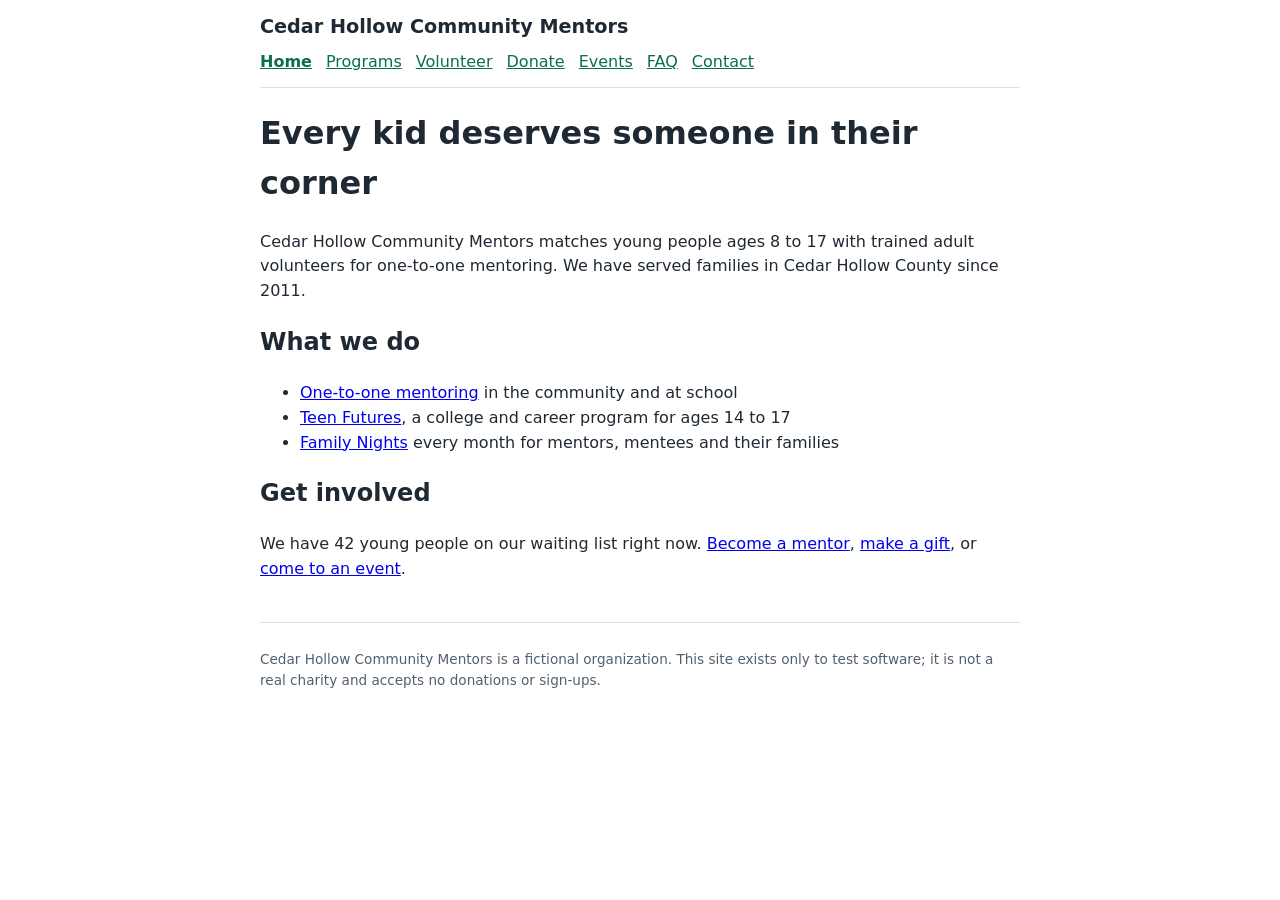
==== index.html @ 1a17114f "Fictional nonprofit test site for KB freshness testing (Phase 7) Co-Authored-By: Claude Opus 5.5 (1M" ====
<!doctype html>
<html lang="en">
<head>
<meta charset="utf-8">
<meta name="viewport" content="width=device-width, initial-scale=1">
<meta name="robots" content="noindex">
<title>Home | Cedar Hollow Community Mentors</title>
<link rel="stylesheet" href="style.css">
</head>
<body>
<header><p class="brand">Cedar Hollow Community Mentors</p><nav><a href="index.html" aria-current="page">Home</a><a href="programs.html">Programs</a><a href="volunteer.html">Volunteer</a><a href="donate.html">Donate</a><a href="events.html">Events</a><a href="faq.html">FAQ</a><a href="contact.html">Contact</a></nav></header>
<main>
<h1>Every kid deserves someone in their corner</h1>
<p>Cedar Hollow Community Mentors matches young people ages 8 to 17 with trained adult volunteers for one-to-one mentoring. We have served families in Cedar Hollow County since 2011.</p>
<h2>What we do</h2>
<ul>
<li><a href="programs.html">One-to-one mentoring</a> in the community and at school</li>
<li><a href="programs.html#teen">Teen Futures</a>, a college and career program for ages 14 to 17</li>
<li><a href="programs.html#family">Family Nights</a> every month for mentors, mentees and their families</li>
</ul>
<h2>Get involved</h2>
<p>We have 42 young people on our waiting list right now. <a href="volunteer.html">Become a mentor</a>, <a href="donate.html">make a gift</a>, or <a href="events.html">come to an event</a>.</p>
</main>
<footer><p>Cedar Hollow Community Mentors is a fictional organization. This site exists only to test software; it is not a real charity and accepts no donations or sign-ups.</p></footer>
</body>
</html>
---- style.css ----
body{font-family:system-ui,sans-serif;max-width:760px;margin:0 auto;padding:0 16px;line-height:1.55;color:#1f2933}
header{border-bottom:1px solid #d9e2ec;padding:12px 0}.brand{font-weight:700;font-size:1.2rem;margin:0 0 8px}
nav a{margin-right:14px;color:#0b6e4f}nav a[aria-current]{font-weight:700}
footer{border-top:1px solid #d9e2ec;margin-top:40px;padding:12px 0;font-size:.85rem;color:#52606d}
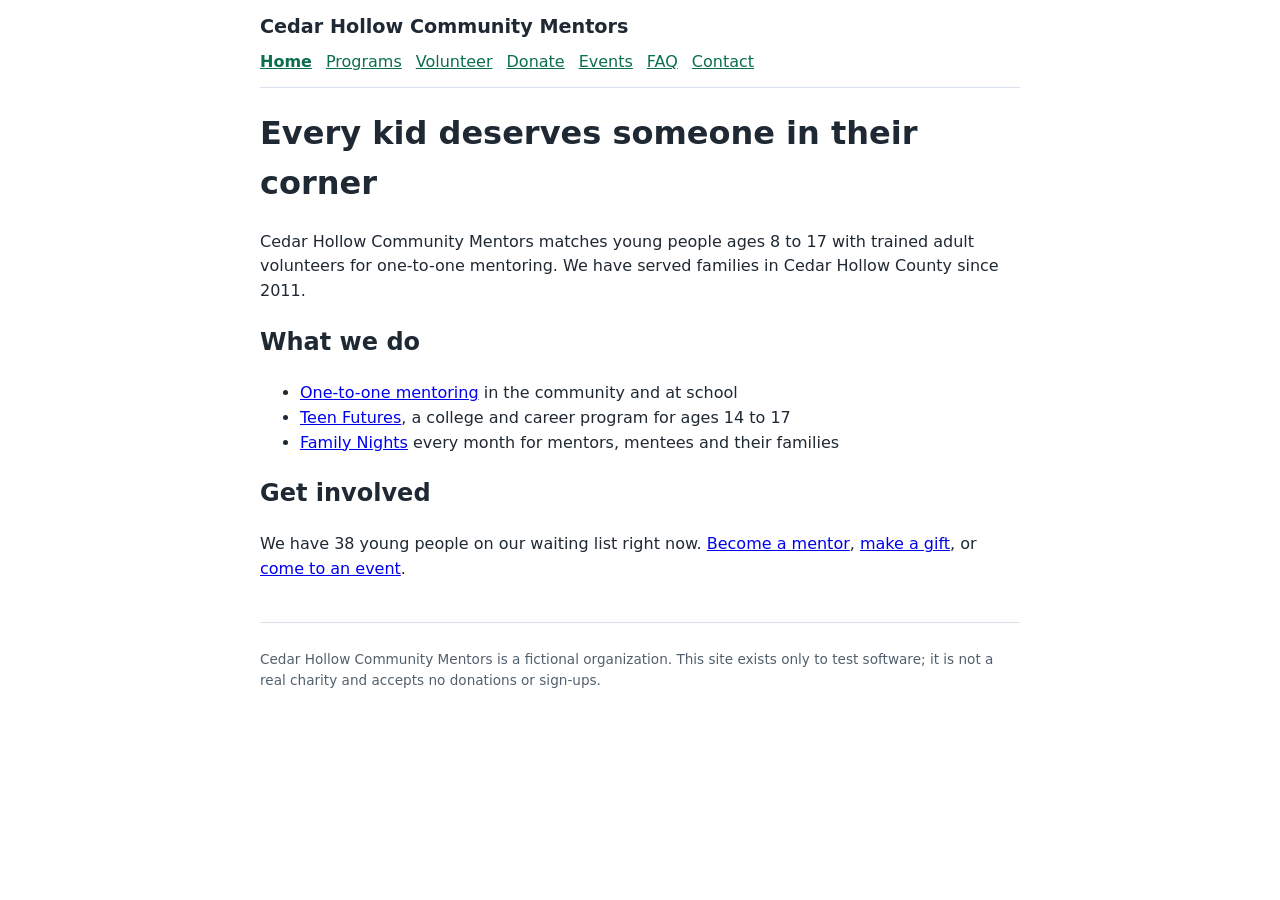
==== commit ebb301f5: "Review-controls E2E: FAQ wait, volunteer timeline, waiting-list count (to be reverted)" ====
--- a/index.html
+++ b/index.html
@@ -19,7 +19,7 @@
 <li><a href="programs.html#family">Family Nights</a> every month for mentors, mentees and their families</li>
 </ul>
 <h2>Get involved</h2>
-<p>We have 42 young people on our waiting list right now. <a href="volunteer.html">Become a mentor</a>, <a href="donate.html">make a gift</a>, or <a href="events.html">come to an event</a>.</p>
+<p>We have 38 young people on our waiting list right now. <a href="volunteer.html">Become a mentor</a>, <a href="donate.html">make a gift</a>, or <a href="events.html">come to an event</a>.</p>
 </main>
 <footer><p>Cedar Hollow Community Mentors is a fictional organization. This site exists only to test software; it is not a real charity and accepts no donations or sign-ups.</p></footer>
 </body>
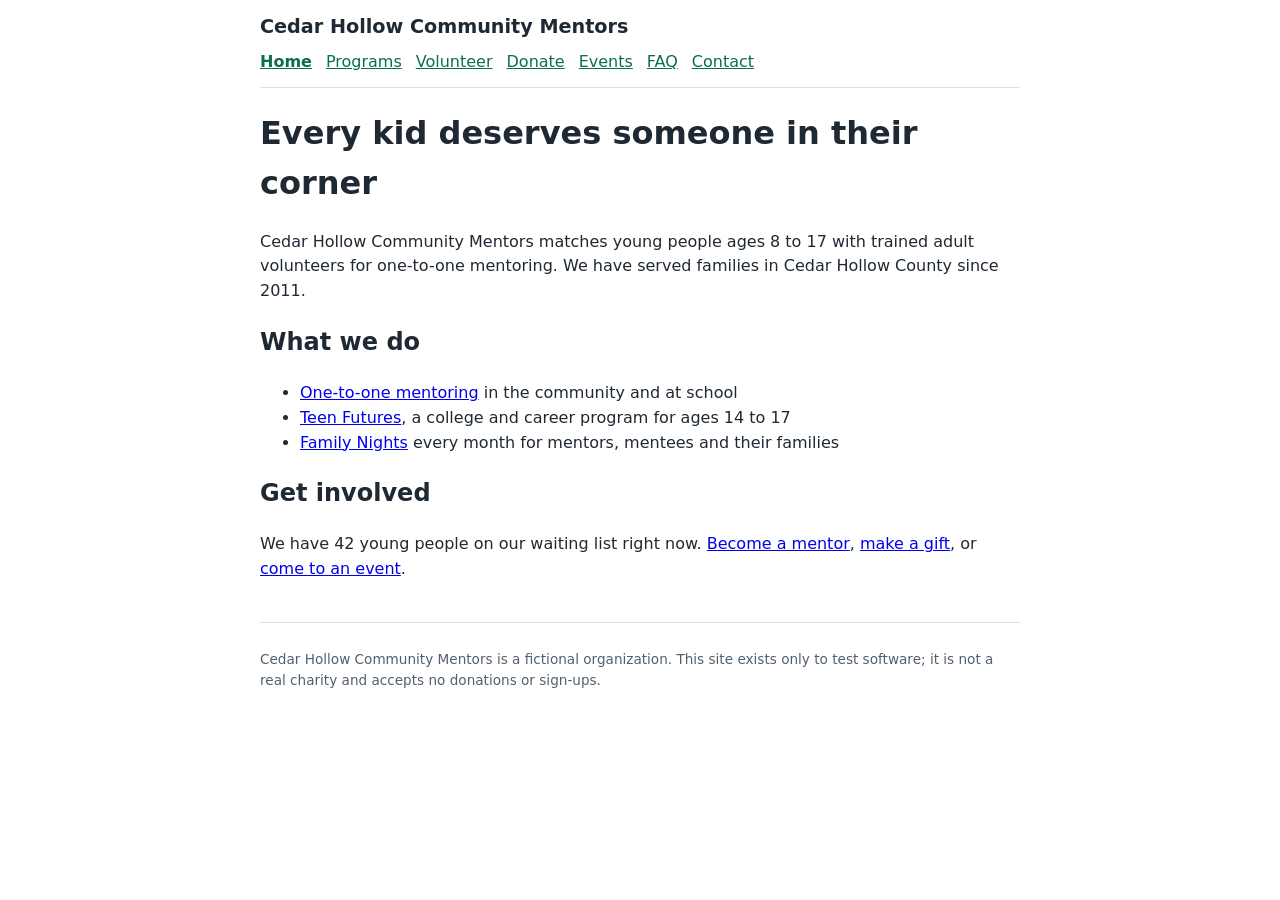
==== commit 058322d0: "Revert "Review-controls E2E: FAQ wait, volunteer timeline, waiting-list count (to be reverted)" This" ====
--- a/index.html
+++ b/index.html
@@ -19,7 +19,7 @@
 <li><a href="programs.html#family">Family Nights</a> every month for mentors, mentees and their families</li>
 </ul>
 <h2>Get involved</h2>
-<p>We have 38 young people on our waiting list right now. <a href="volunteer.html">Become a mentor</a>, <a href="donate.html">make a gift</a>, or <a href="events.html">come to an event</a>.</p>
+<p>We have 42 young people on our waiting list right now. <a href="volunteer.html">Become a mentor</a>, <a href="donate.html">make a gift</a>, or <a href="events.html">come to an event</a>.</p>
 </main>
 <footer><p>Cedar Hollow Community Mentors is a fictional organization. This site exists only to test software; it is not a real charity and accepts no donations or sign-ups.</p></footer>
 </body>
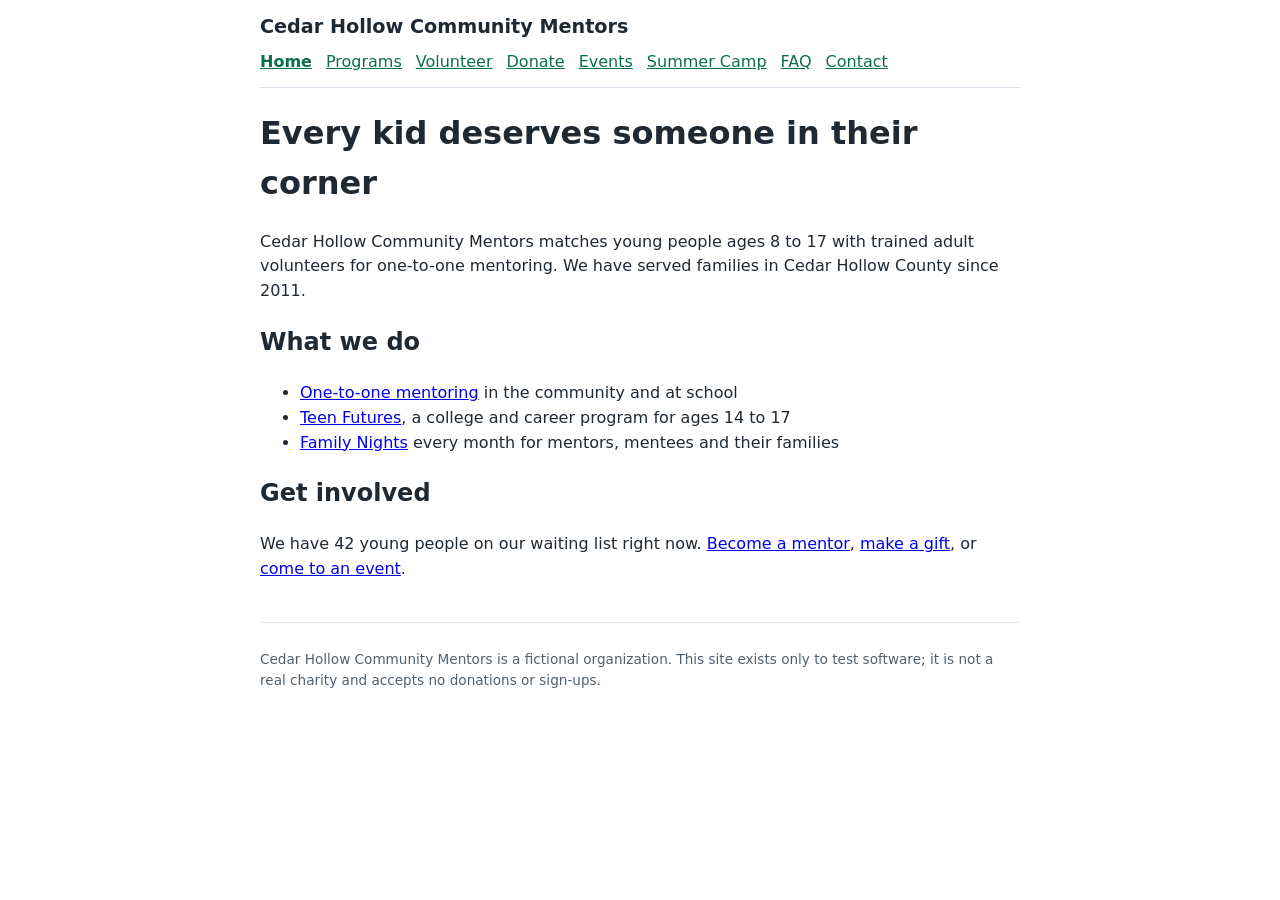
==== commit f76b3aef: "Facts-edit + new-pages E2E run B: office hours 8:30 am, Summer Camp nav page (to be reverted)" ====
--- a/index.html
+++ b/index.html
@@ -8,7 +8,7 @@
 <link rel="stylesheet" href="style.css">
 </head>
 <body>
-<header><p class="brand">Cedar Hollow Community Mentors</p><nav><a href="index.html" aria-current="page">Home</a><a href="programs.html">Programs</a><a href="volunteer.html">Volunteer</a><a href="donate.html">Donate</a><a href="events.html">Events</a><a href="faq.html">FAQ</a><a href="contact.html">Contact</a></nav></header>
+<header><p class="brand">Cedar Hollow Community Mentors</p><nav><a href="index.html" aria-current="page">Home</a><a href="programs.html">Programs</a><a href="volunteer.html">Volunteer</a><a href="donate.html">Donate</a><a href="events.html">Events</a><a href="summer-camp.html">Summer Camp</a><a href="faq.html">FAQ</a><a href="contact.html">Contact</a></nav></header>
 <main>
 <h1>Every kid deserves someone in their corner</h1>
 <p>Cedar Hollow Community Mentors matches young people ages 8 to 17 with trained adult volunteers for one-to-one mentoring. We have served families in Cedar Hollow County since 2011.</p>
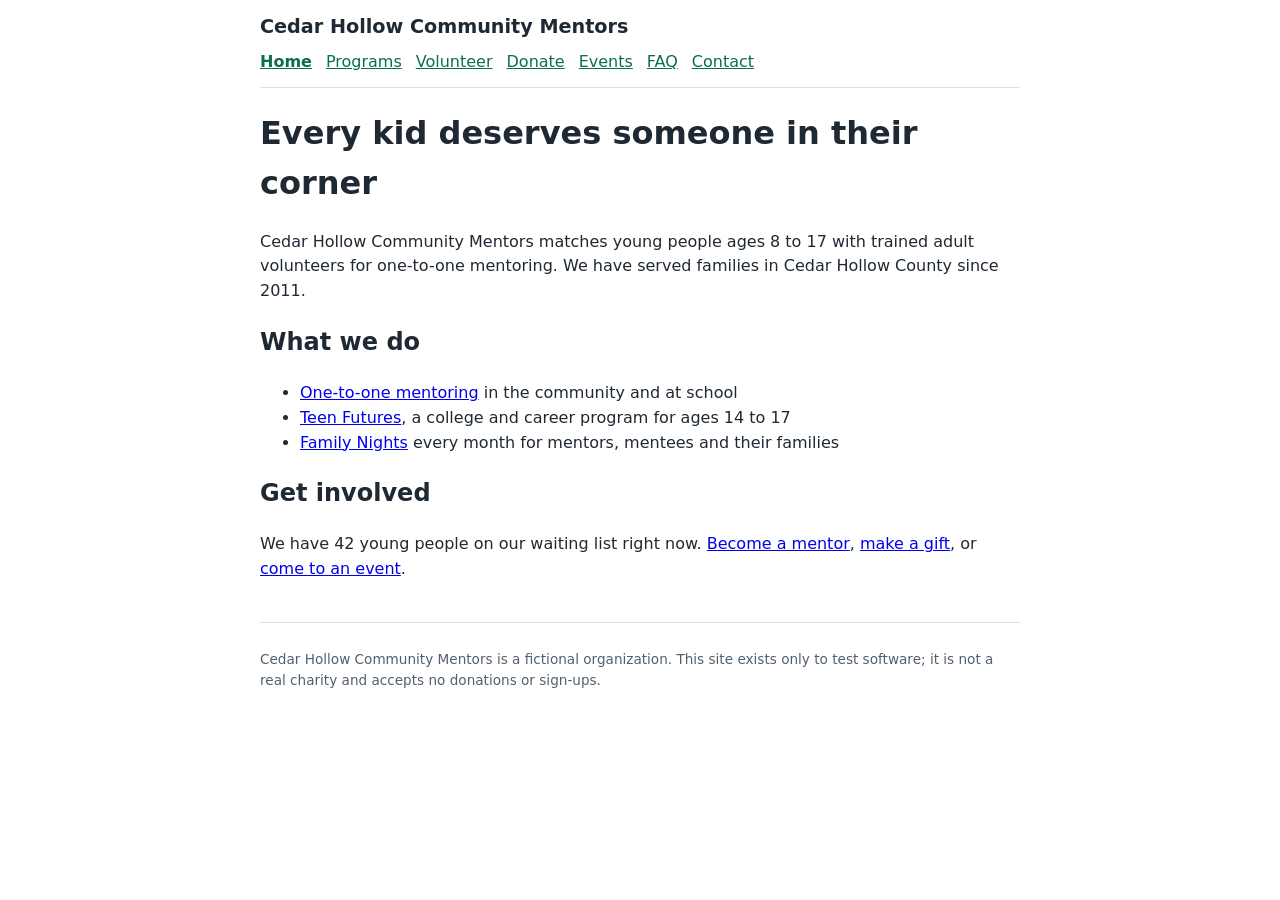
==== commit 414417dd: "Revert "Facts-edit + new-pages E2E run B: office hours 8:30 am, Summer Camp nav page (to be reverted" ====
--- a/index.html
+++ b/index.html
@@ -8,7 +8,7 @@
 <link rel="stylesheet" href="style.css">
 </head>
 <body>
-<header><p class="brand">Cedar Hollow Community Mentors</p><nav><a href="index.html" aria-current="page">Home</a><a href="programs.html">Programs</a><a href="volunteer.html">Volunteer</a><a href="donate.html">Donate</a><a href="events.html">Events</a><a href="summer-camp.html">Summer Camp</a><a href="faq.html">FAQ</a><a href="contact.html">Contact</a></nav></header>
+<header><p class="brand">Cedar Hollow Community Mentors</p><nav><a href="index.html" aria-current="page">Home</a><a href="programs.html">Programs</a><a href="volunteer.html">Volunteer</a><a href="donate.html">Donate</a><a href="events.html">Events</a><a href="faq.html">FAQ</a><a href="contact.html">Contact</a></nav></header>
 <main>
 <h1>Every kid deserves someone in their corner</h1>
 <p>Cedar Hollow Community Mentors matches young people ages 8 to 17 with trained adult volunteers for one-to-one mentoring. We have served families in Cedar Hollow County since 2011.</p>
